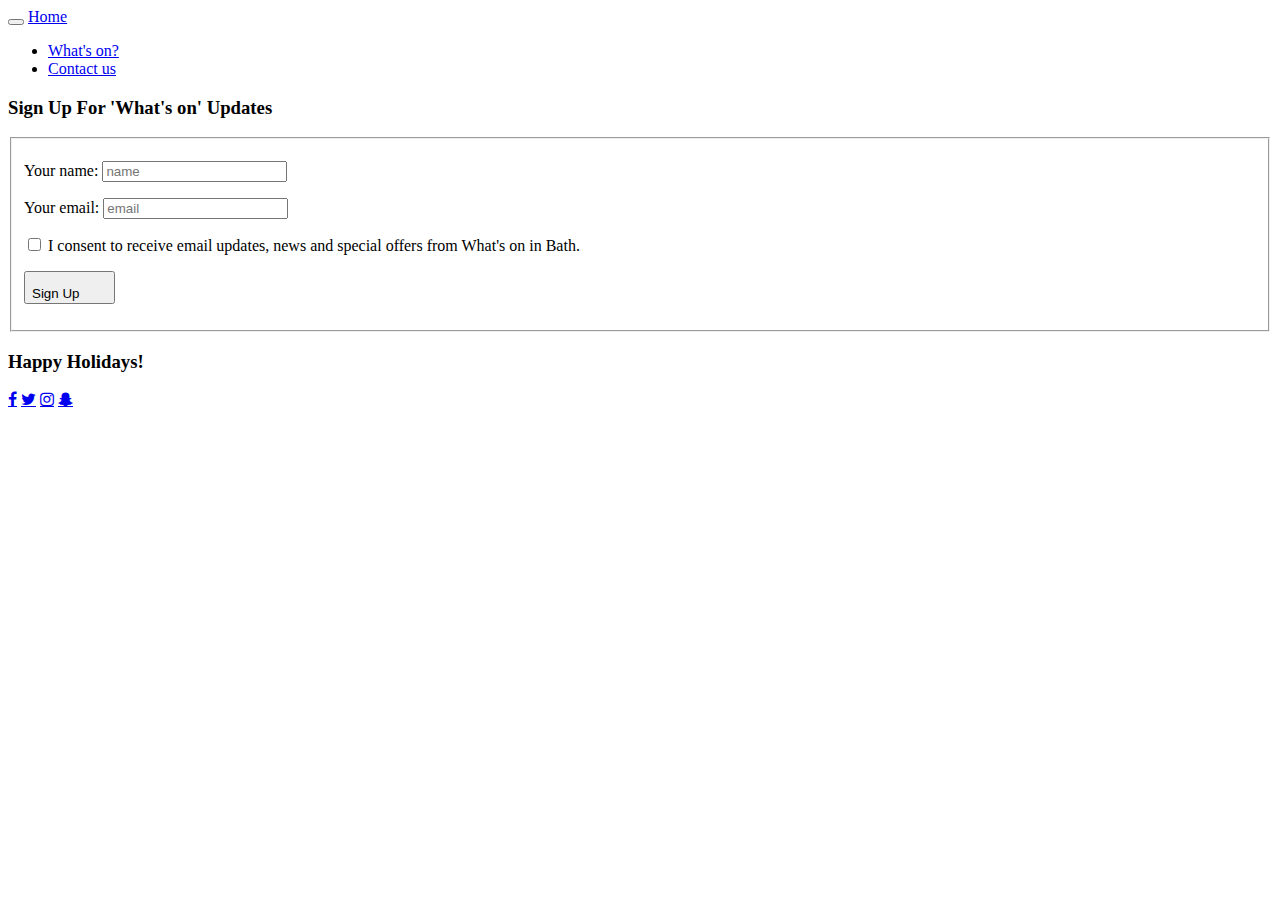
==== contact_us.html @ cba76759 "Izzy Changes" ====
<!DOCTYPE html>
<html>
<head>
  <title>Contact us</title>
  <link href='css/bootstrap.min.css' rel='stylesheet'>
  <link href='css/contact_us.css' rel='stylesheet'>
  <link rel="stylesheet" href="https://cdnjs.cloudflare.com/ajax/libs/font-awesome/4.7.0/css/font-awesome.min.css">
  <script src="js/jquery-3.3.1.min.js"></script>
  <script src="js/bootstrap.min.js"></script>
  <meta name="viewport" content="width=device-width, initial-scale=1.0">
</head>

<body>
  <!--navigation-->
  <header>
    <nav class="navbar navbar-inverse">
      <nav class="navbar navbar-default navbar-fixed-top">
        <div class="container">
          <div class="navbar-header">
            <button type="button" class="collapsed navbar-toggle" data-toggle="collapse" data-target="#bs-example-navbar-collapse-6" aria-expanded="false">
              <span class="sr-only">Toggle navigation</span>
              <span class="icon-bar"></span>
              <span class="icon-bar"></span>
              <span class="icon-bar"></span>
            </button> <a href="#" class="navbar-brand">Home</a> <!--need to link to home page i.e. vid page-->
          </div>
          <div class="collapse navbar-collapse" id="bs-example-navbar-collapse-6">
            <ul class="nav navbar-nav">
            <!--  <li>
                <a href="#">About us</a> <!--need to link to about us page--
              </li> -->
               <li>
                 <a href="#">What's on?</a> <!--need to link to What's on page-->
               </li>
               <li class="active">
                 <a href="#">Contact us</a> <!--need to link to contact us page-->
               </li>
             </ul>
           </div>
          </div>
         </nav>
        </header>

        <div id="bcm-signup-updates" class="col col1" data-widget-id="401">

          <div class="wrap text-center">
            <div class="content"><h3>Sign Up For 'What's on' Updates</h3>
              <form class="form" data-form-id="email-signup">
                <input type="hidden" name="nomnom" value="">
                <input type="hidden" name="action" value="newsletter">
                <fieldset>
                  <div class="display-table">
                    <p class="col"><label for="name">Your name: </label><input type="text" name="name" id="name" class="text-center" placeholder="name" data-required="">

                      <p class="col"><label for="email">Your email: </label><input type="email" name="email" id="email" placeholder="email" class="text-center" data-required="">

                      </div>

                      <div class="display-table">
                        <p class="checkbox">
                          <label><span class="check-box"><input type="checkbox" name="emailcommunications" data-required=""></span> I consent to receive email updates, news and special offers from What's on in Bath.</label>

                        </p>

                      </div>

                      <div class="disply-table">
                        <p class="button-container"><button type="submit"><span>Sign Up</span> <svg width="24" height="24" viewBox="0 0 24 24">

                    </fieldset>

                    <div class="display-table form-messages">

                      <p class="form-message sucess"></p>
                    </div>
                  </form>
                  <h3> Happy Holidays!</h3>
                </div>
              </div>
            </div>
            <div class="social-media">
              <a href="#" class="fa fa-facebook"></a>
              <a href="#" class="fa fa-twitter"></a>
              <a href="#" class="fa fa-instagram"></a>
              <a href="#" class="fa fa-snapchat-ghost"></a>
            </div>

      </body>
      </html>
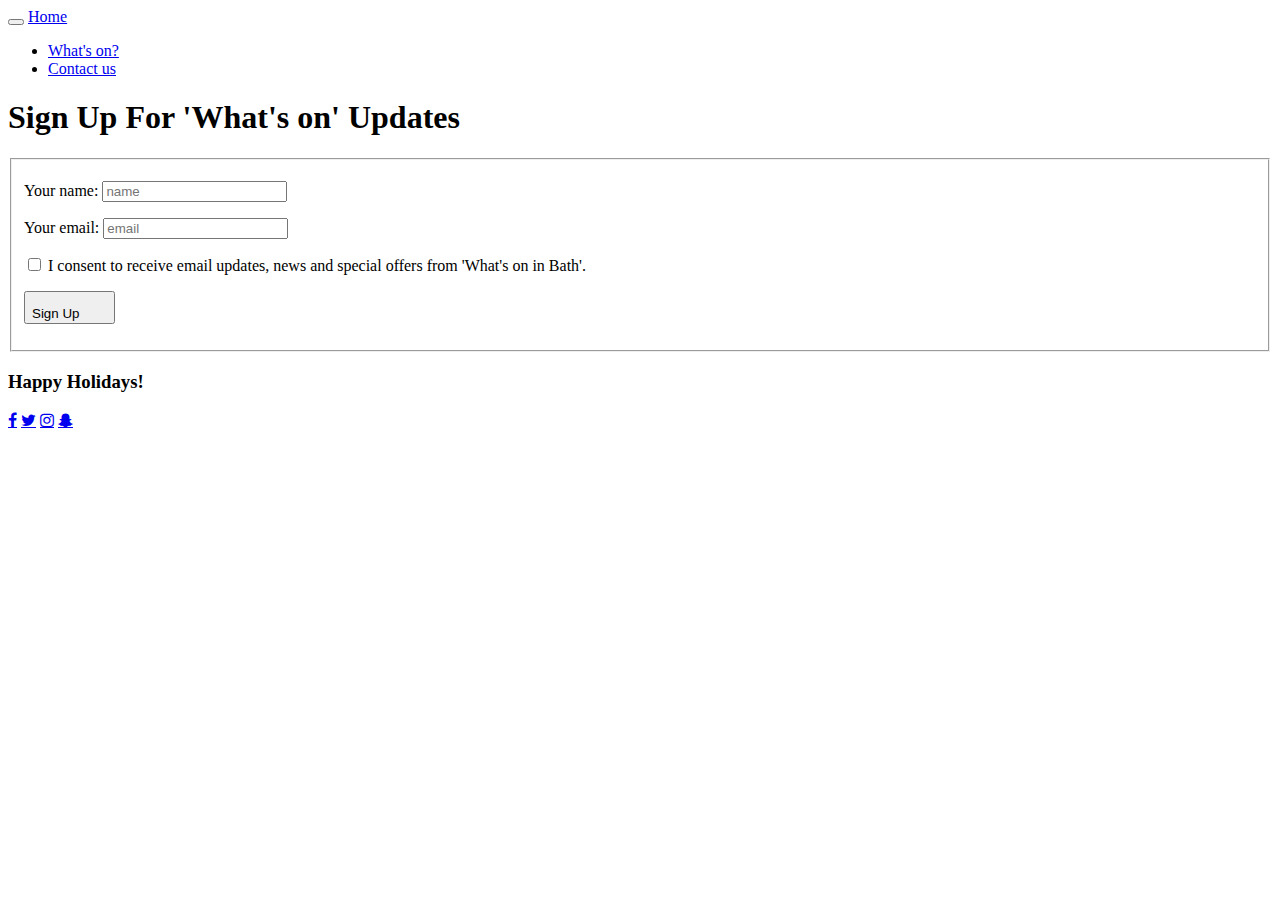
==== commit 90efa228: "Buttons into videos, links" ====
--- a/contact_us.html
+++ b/contact_us.html
@@ -22,18 +22,15 @@
               <span class="icon-bar"></span>
               <span class="icon-bar"></span>
               <span class="icon-bar"></span>
-            </button> <a href="#" class="navbar-brand">Home</a> <!--need to link to home page i.e. vid page-->
+            </button> <a href="file:///Users/Ellie/Desktop/Code%20First/Travel_Website_CFG/index.html" class="navbar-brand">Home</a> <!--need to link to home page i.e. vid page-->
           </div>
           <div class="collapse navbar-collapse" id="bs-example-navbar-collapse-6">
             <ul class="nav navbar-nav">
-            <!--  <li>
-                <a href="#">About us</a> <!--need to link to about us page--
-              </li> -->
                <li>
-                 <a href="#">What's on?</a> <!--need to link to What's on page-->
+                 <a href="file:///Users/Ellie/Desktop/Code%20First/Travel_Website_CFG/Whats_on.html#">What's on?</a> <!--need to link to What's on page-->
                </li>
                <li class="active">
-                 <a href="#">Contact us</a> <!--need to link to contact us page-->
+                 <a href="file:///Users/Ellie/Desktop/Code%20First/Travel_Website_CFG/contact_us.html">Contact us</a> <!--need to link to contact us page-->
                </li>
              </ul>
            </div>
@@ -41,27 +38,33 @@
          </nav>
         </header>
 
+      <div class="contact_us"
         <div id="bcm-signup-updates" class="col col1" data-widget-id="401">
 
           <div class="wrap text-center">
-            <div class="content"><h3>Sign Up For 'What's on' Updates</h3>
+            <div class="content"><h1>Sign Up For 'What's on' Updates</h1>
               <form class="form" data-form-id="email-signup">
                 <input type="hidden" name="nomnom" value="">
                 <input type="hidden" name="action" value="newsletter">
                 <fieldset>
                   <div class="display-table">
-                    <p class="col"><label for="name">Your name: </label><input type="text" name="name" id="name" class="text-center" placeholder="name" data-required="">
-
-                      <p class="col"><label for="email">Your email: </label><input type="email" name="email" id="email" placeholder="email" class="text-center" data-required="">
-
+                    <p class="col">
+                      <label for="name">Your name:</label>
+                      <input type="text" name="name" id="name" class="text-center" placeholder="name" data-required="">
+                      <p class="col">
+                        <label for="email">Your email:</label>
+                        <input type="email" name="email" id="email" placeholder="email" class="text-center" data-required="">
                       </div>
 
                       <div class="display-table">
                         <p class="checkbox">
-                          <label><span class="check-box"><input type="checkbox" name="emailcommunications" data-required=""></span> I consent to receive email updates, news and special offers from What's on in Bath.</label>
-
+                          <label>
+                            <span class="check-box">
+                              <input type="checkbox" name="emailcommunications" data-required="">
+                            </span>
+                            I consent to receive email updates, news and special offers from 'What's on in Bath'.
+                          </label>
                         </p>
-
                       </div>
 
                       <div class="disply-table">
@@ -78,12 +81,13 @@
                 </div>
               </div>
             </div>
+
             <div class="social-media">
               <a href="#" class="fa fa-facebook"></a>
               <a href="#" class="fa fa-twitter"></a>
               <a href="#" class="fa fa-instagram"></a>
               <a href="#" class="fa fa-snapchat-ghost"></a>
             </div>
-
+          </div>
       </body>
       </html>
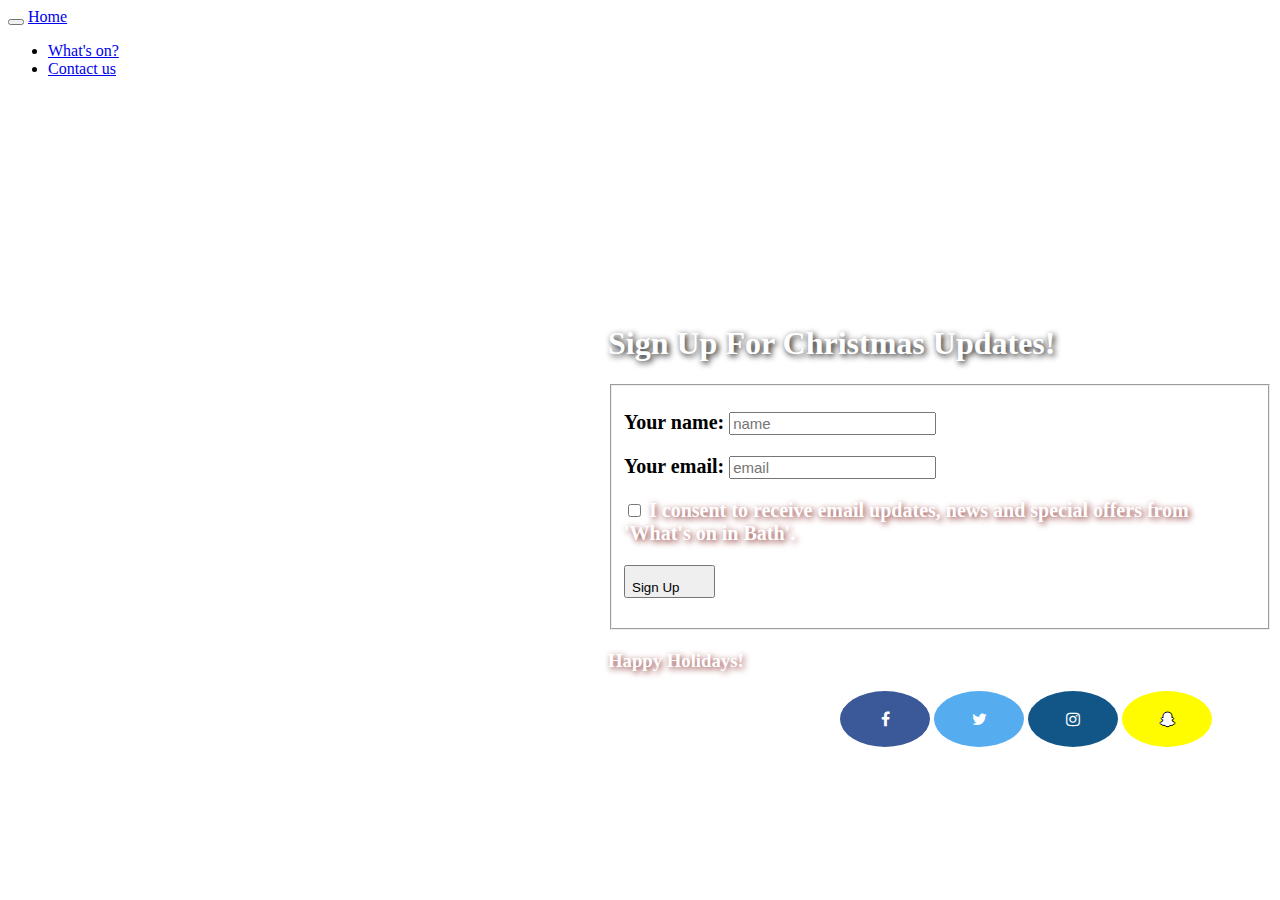
==== commit f1b22e9a: "Video" ====
--- a/contact_us.html
+++ b/contact_us.html
@@ -42,7 +42,7 @@
         <div id="bcm-signup-updates" class="col col1" data-widget-id="401">
 
           <div class="wrap text-center">
-            <div class="content"><h1>Sign Up For 'What's on' Updates</h1>
+            <div class="content"><h1>Sign Up For Christmas Updates!</h1>
               <form class="form" data-form-id="email-signup">
                 <input type="hidden" name="nomnom" value="">
                 <input type="hidden" name="action" value="newsletter">
@@ -83,9 +83,9 @@
             </div>
 
             <div class="social-media">
-              <a href="#" class="fa fa-facebook"></a>
-              <a href="#" class="fa fa-twitter"></a>
-              <a href="#" class="fa fa-instagram"></a>
+              <a href="https://www.facebook.com" class="fa fa-facebook"></a>
+              <a href="https://twitter.com" class="fa fa-twitter"></a>
+              <a href="https://www.instagram.com" class="fa fa-instagram"></a>
               <a href="#" class="fa fa-snapchat-ghost"></a>
             </div>
           </div>
--- a/css/contact_us.css
+++ b/css/contact_us.css
@@ -0,0 +1,76 @@
+body {
+  background-image: url(../images/christmas-2918569_1920.jpg);
+  background-size: cover;
+  background-position: bottom;
+}
+
+.contact_us {
+    padding-left: 600px;
+    padding-top: 150px;
+}
+
+h1 {
+  color: white;
+  text-shadow: 2px 2px 6px black;
+  padding-top: 60px;
+}
+
+h3 {
+  color: white;
+  text-shadow: 2px 2px 6px #832323;
+}
+
+p {
+  font-size: 20px;
+  color: black;
+  text-shadow: 2px 2px 6px white;
+  font-weight:700;
+}
+
+input {
+  font-size: 15px;
+}
+
+.checkbox {
+  color: white;
+  text-shadow: 2px 2px 6px #832323;
+}
+
+.fa {
+  padding: 20px;
+  font-size: 30px;
+  width: 50px;
+  text-align: center;
+  text-decoration: none;
+  border-radius: 50%;
+}
+
+.fa:hover {
+    opacity: 0.7;
+}
+
+.fa-facebook {
+  background: #3B5998;
+  color: white;
+}
+
+.fa-twitter {
+  background: #55ACEE;
+  color: white;
+}
+
+.fa-instagram {
+  background: #125688;
+  color: white;
+}
+
+.fa-snapchat-ghost {
+  background: #fffc00;
+  color: white;
+  text-shadow: -1px 0 black, 0 1px black, 1px 0 black, 0 -1px black;
+
+}
+
+.social-media {
+  padding-left: 832px;
+}
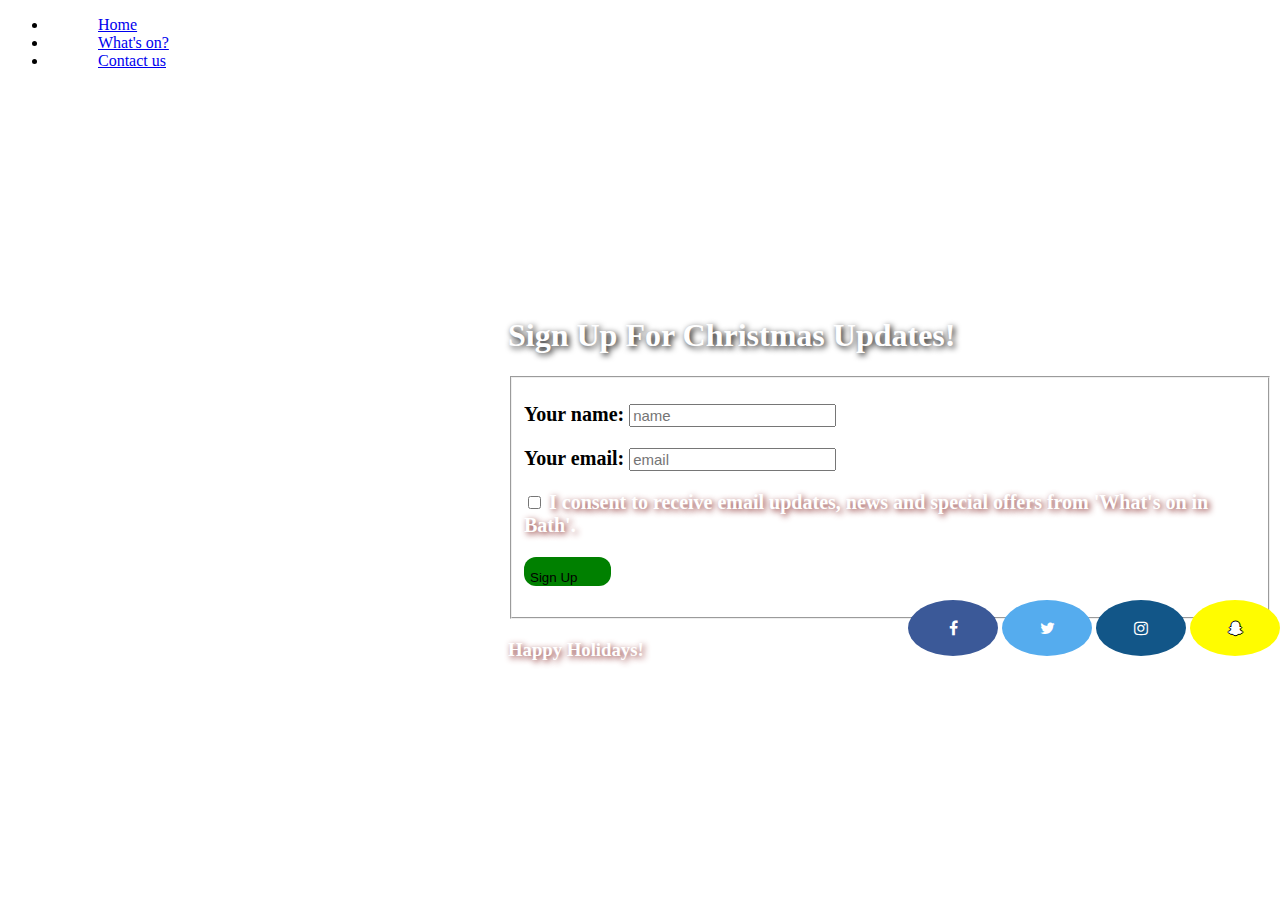
==== commit f5593170: "sign up button" ====
--- a/contact_us.html
+++ b/contact_us.html
@@ -17,26 +17,21 @@
       <nav class="navbar navbar-default navbar-fixed-top">
         <div class="container">
           <div class="navbar-header">
-            <button type="button" class="collapsed navbar-toggle" data-toggle="collapse" data-target="#bs-example-navbar-collapse-6" aria-expanded="false">
-              <span class="sr-only">Toggle navigation</span>
-              <span class="icon-bar"></span>
-              <span class="icon-bar"></span>
-              <span class="icon-bar"></span>
-            </button> <a href="file:///Users/Ellie/Desktop/Code%20First/Travel_Website_CFG/index.html" class="navbar-brand">Home</a> <!--need to link to home page i.e. vid page-->
+            <ul class="nav navbar-nav">
+              <li>
+                <a href="index.html" class="navbar-brand">Home</a>
+              </li>
+              <li>
+                <a href="Whats_on.html" class="navbar-brand">What's on?</a>
+              </li>
+              <li class="active">
+                <a href="contact_us.html" class="navbar-brand">Contact us</a>
+              </li>
+            </ul>
           </div>
-          <div class="collapse navbar-collapse" id="bs-example-navbar-collapse-6">
-            <ul class="nav navbar-nav">
-               <li>
-                 <a href="file:///Users/Ellie/Desktop/Code%20First/Travel_Website_CFG/Whats_on.html#">What's on?</a> <!--need to link to What's on page-->
-               </li>
-               <li class="active">
-                 <a href="file:///Users/Ellie/Desktop/Code%20First/Travel_Website_CFG/contact_us.html">Contact us</a> <!--need to link to contact us page-->
-               </li>
-             </ul>
-           </div>
-          </div>
-         </nav>
-        </header>
+        </div>
+      </nav>
+    </header>
 
       <div class="contact_us"
         <div id="bcm-signup-updates" class="col col1" data-widget-id="401">
@@ -81,13 +76,14 @@
                 </div>
               </div>
             </div>
-
-            <div class="social-media">
-              <a href="https://www.facebook.com" class="fa fa-facebook"></a>
-              <a href="https://twitter.com" class="fa fa-twitter"></a>
-              <a href="https://www.instagram.com" class="fa fa-instagram"></a>
-              <a href="#" class="fa fa-snapchat-ghost"></a>
+            <footer>
+              <div class="social-media">
+                <a href="https://www.facebook.com" class="fa fa-facebook"></a>
+                <a href="https://twitter.com" class="fa fa-twitter"></a>
+                <a href="https://www.instagram.com" class="fa fa-instagram"></a>
+                <a href="#" class="fa fa-snapchat-ghost"></a>
+              </div>
             </div>
-          </div>
-      </body>
+          </footer>
+        </body>
       </html>
--- a/css/contact_us.css
+++ b/css/contact_us.css
@@ -1,11 +1,15 @@
 body {
   background-image: url(../images/christmas-2918569_1920.jpg);
-  background-size: cover;
+  background-size: ;
   background-position: bottom;
+  padding-bottom: 200px;
 }
 
+li {
+  padding-left: 50px;
+}
 .contact_us {
-    padding-left: 600px;
+    padding-left: 500px;
     padding-top: 150px;
 }
 
@@ -36,6 +40,19 @@
   text-shadow: 2px 2px 6px #832323;
 }
 
+button {
+  background-color: green;
+  border-radius: 12px;
+  width: auto;
+  border: none;
+}
+
+.social-media {
+  position: absolute;
+  top: 600px;
+  right: 0;
+
+}
 .fa {
   padding: 20px;
   font-size: 30px;
@@ -68,9 +85,4 @@
   background: #fffc00;
   color: white;
   text-shadow: -1px 0 black, 0 1px black, 1px 0 black, 0 -1px black;
-
 }
-
-.social-media {
-  padding-left: 832px;
-}
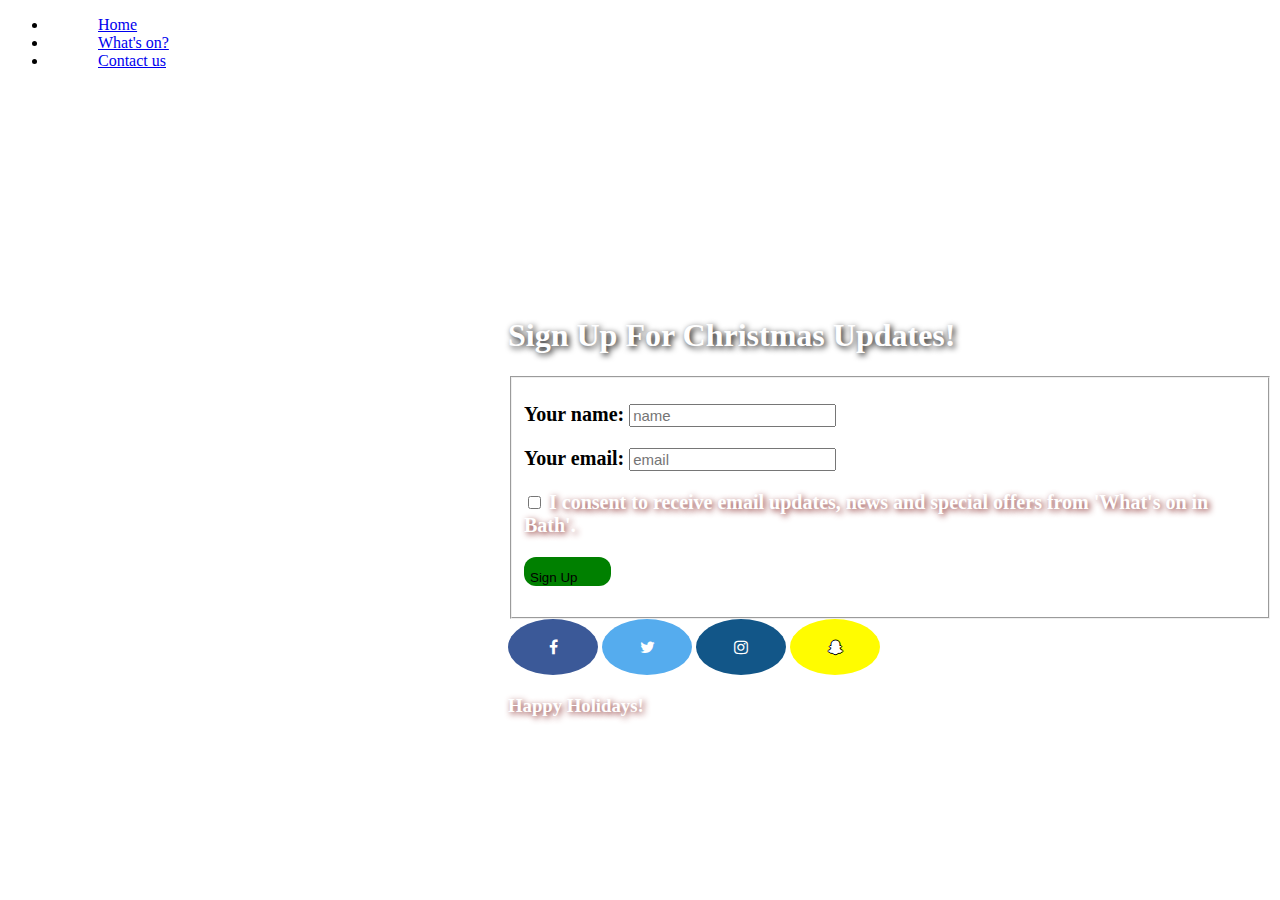
==== commit 0b4e36f6: "Social Media Attempt" ====
--- a/contact_us.html
+++ b/contact_us.html
@@ -68,7 +68,12 @@
                     </fieldset>
 
                     <div class="display-table form-messages">
-
+                      <div class="social-media">
+                        <a href="https://www.facebook.com" class="fa fa-facebook"></a>
+                        <a href="https://twitter.com" class="fa fa-twitter"></a>
+                        <a href="https://www.instagram.com" class="fa fa-instagram"></a>
+                        <a href="#" class="fa fa-snapchat-ghost"></a>
+                      </div>
                       <p class="form-message sucess"></p>
                     </div>
                   </form>
@@ -76,14 +81,6 @@
                 </div>
               </div>
             </div>
-            <footer>
-              <div class="social-media">
-                <a href="https://www.facebook.com" class="fa fa-facebook"></a>
-                <a href="https://twitter.com" class="fa fa-twitter"></a>
-                <a href="https://www.instagram.com" class="fa fa-instagram"></a>
-                <a href="#" class="fa fa-snapchat-ghost"></a>
-              </div>
             </div>
-          </footer>
         </body>
       </html>
--- a/css/contact_us.css
+++ b/css/contact_us.css
@@ -1,8 +1,8 @@
 body {
   background-image: url(../images/christmas-2918569_1920.jpg);
-  background-size: ;
+  background-size: cover;
   background-position: bottom;
-  padding-bottom: 200px;
+  padding-bottom: 30px;
 }
 
 li {
@@ -48,9 +48,6 @@
 }
 
 .social-media {
-  position: absolute;
-  top: 600px;
-  right: 0;
 
 }
 .fa {
